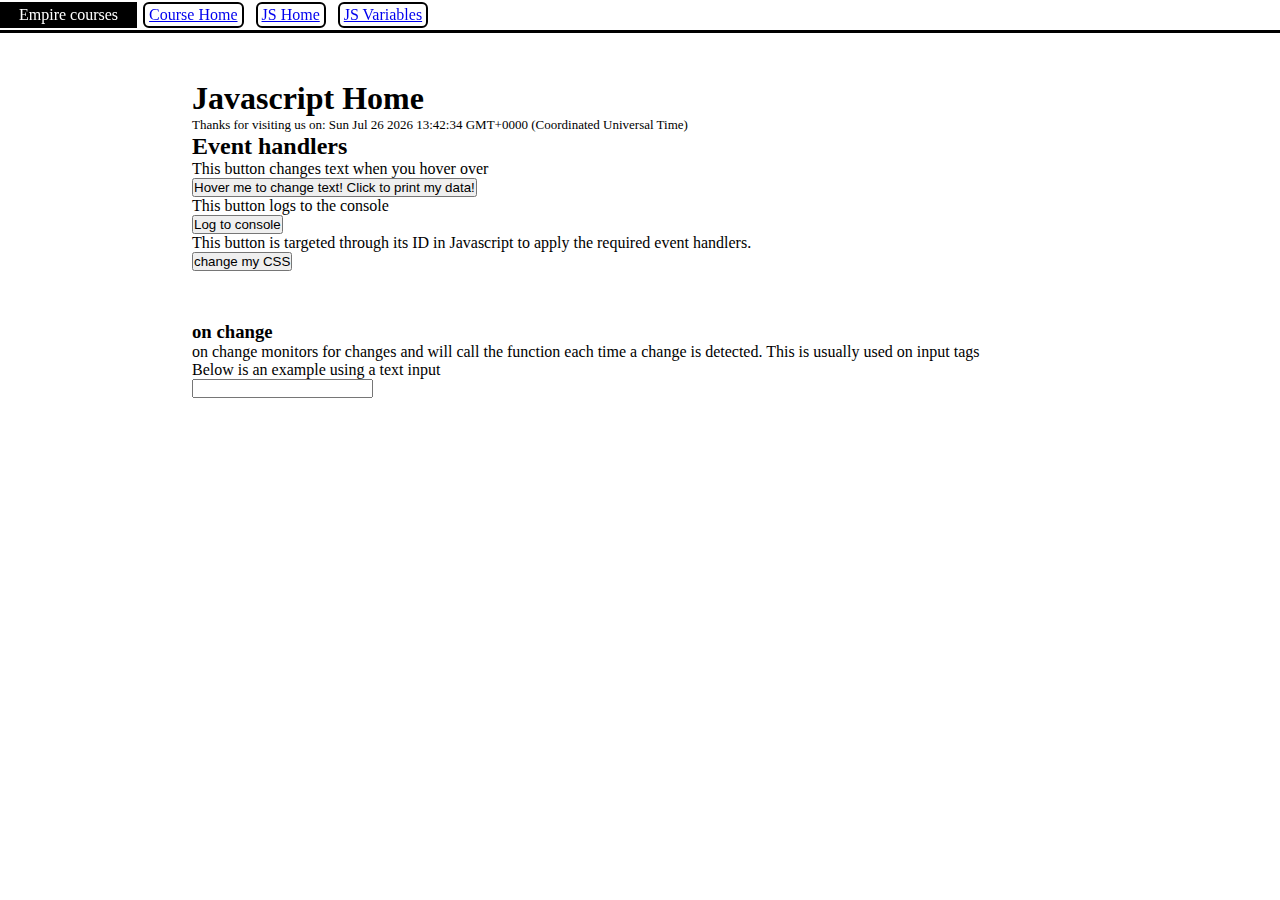
==== js/index.html @ 09484350 "variables JS section created" ====
<!DOCTYPE html>
<html lang="en">
  <head>
    <meta charset="UTF-8" />
    <meta http-equiv="X-UA-Compatible" content="IE=edge" />
    <meta name="viewport" content="width=device-width, initial-scale=1.0" />
    <title>Javascript Home</title>
    <link rel="stylesheet" href="styles.css" />
  </head>
  <body onload="setDate()" onkeydown="handleKeyDown(event)">
    <nav class="nav-bar">
      <div class="logo">Empire courses</div>
      <ul>
        <li><a href="../index.html">Course Home</a></li>
        <li><a href="../js/index.html">JS Home</a></li>

        <li><a href="./variables/variables.html">JS Variables</a></li>
      </ul>
    </nav>
    <main>
      <h1>Javascript Home</h1>
      <!-- Date is generated on the fly -->
      <p style="font-size: small">
        Thanks for visiting us on: <span id="currentDate"></span>
      </p>

      <h2>Event handlers</h2>
      <p>This button changes text when you hover over</p>
      <!-- onclick event handler that calls function -->
      <button
        onclick="clickMe(this)"
        data-button="terminator"
        onmouseover="changeText(this)"
      >
        Hover me to change text! Click to print my data!
      </button>
      <p>This button logs to the console</p>
      <button onclick="sendConsoleMessage('hello, MJ!')">Log to console</button>

      <!-- Unlike the two above, the event handler will be placed through Javascript using ID selector -->
      <p>
        This button is targeted through its ID in Javascript to apply the
        required event handlers.
      </p>
      <button id="eventHandlerButton">change my CSS</button>
      <br />
      <h3 style="margin-top: 50px">on change</h3>
      <p>
        on change monitors for changes and will call the function each time a
        change is detected. This is usually used on input tags
      </p>
      <p>Below is an example using a text input</p>
      <input type="text" onchange="handleInputChange(this)" />
    </main>
    <script src="script.js"></script>
  </body>
</html>
---- js/styles.css ----
* {
  margin: 0px;
  padding: 0px;
}

main {
  margin-top: 80px;
  width: 70vw;
  margin-left: auto;
  margin-right: auto;
}

/* Navbar */
.nav-bar {
  position: fixed;
  top: 0;
  display: flex;
  align-items: center;
  border-bottom: solid;
  width: 100vw;
}

.logo {
  background-color: black;
  color: white;
  padding: 4px 19px;
}

.nav-bar ul li {
  float: left;
  margin: 2px 6px;
  padding: 2px 4px;
  border-radius: 6px;
  border: 2px solid black;
}

.nav-bar ul li:hover {
  background-color: aquamarine;
}

.nav-bar ul {
  list-style: none;
}
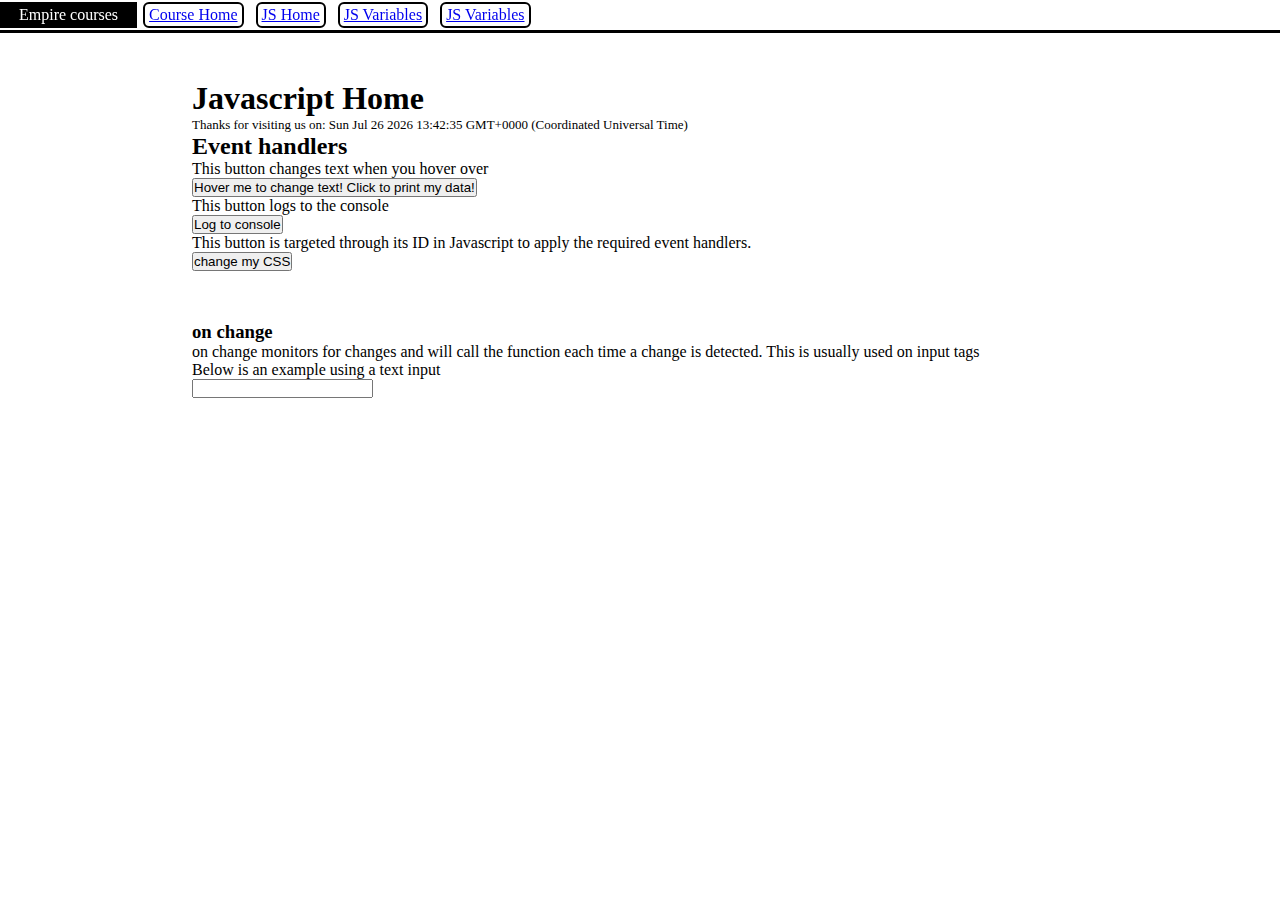
==== commit ee20d466: "Fixed sticky text in CSS and finalized function section of JS" ====
--- a/js/index.html
+++ b/js/index.html
@@ -15,6 +15,7 @@
         <li><a href="../js/index.html">JS Home</a></li>
 
         <li><a href="./variables/variables.html">JS Variables</a></li>
+        <li><a href="./functions/functions.html">JS Variables</a></li>
       </ul>
     </nav>
     <main>
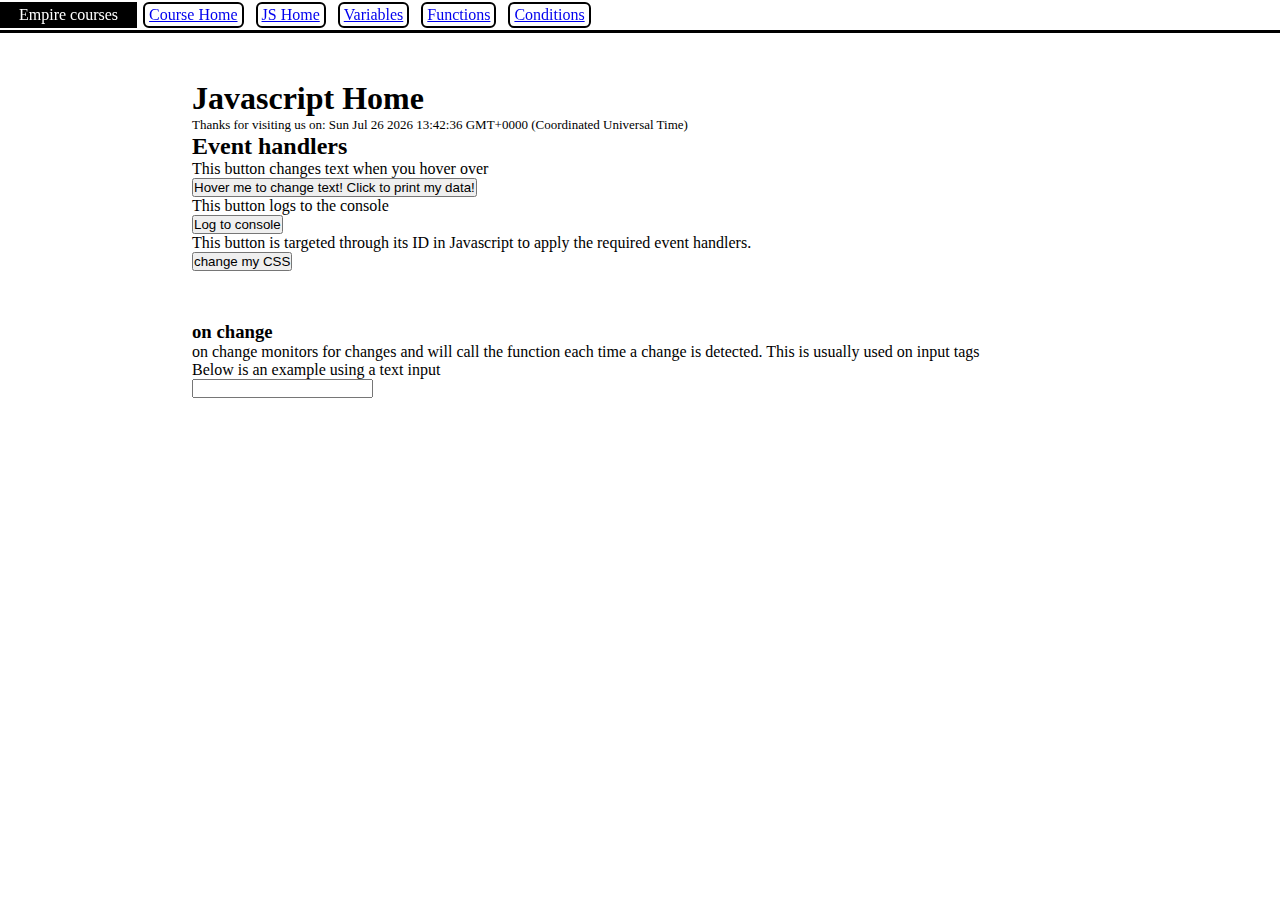
==== commit 3cd22222: "Completed Conditionals section" ====
--- a/js/index.html
+++ b/js/index.html
@@ -14,8 +14,9 @@
         <li><a href="../index.html">Course Home</a></li>
         <li><a href="../js/index.html">JS Home</a></li>
 
-        <li><a href="./variables/variables.html">JS Variables</a></li>
-        <li><a href="./functions/functions.html">JS Variables</a></li>
+        <li><a href="./variables/variables.html">Variables</a></li>
+        <li><a href="./functions/functions.html">Functions</a></li>
+        <li><a href="./conditionals/conditionals.html">Conditions</a></li>
       </ul>
     </nav>
     <main>
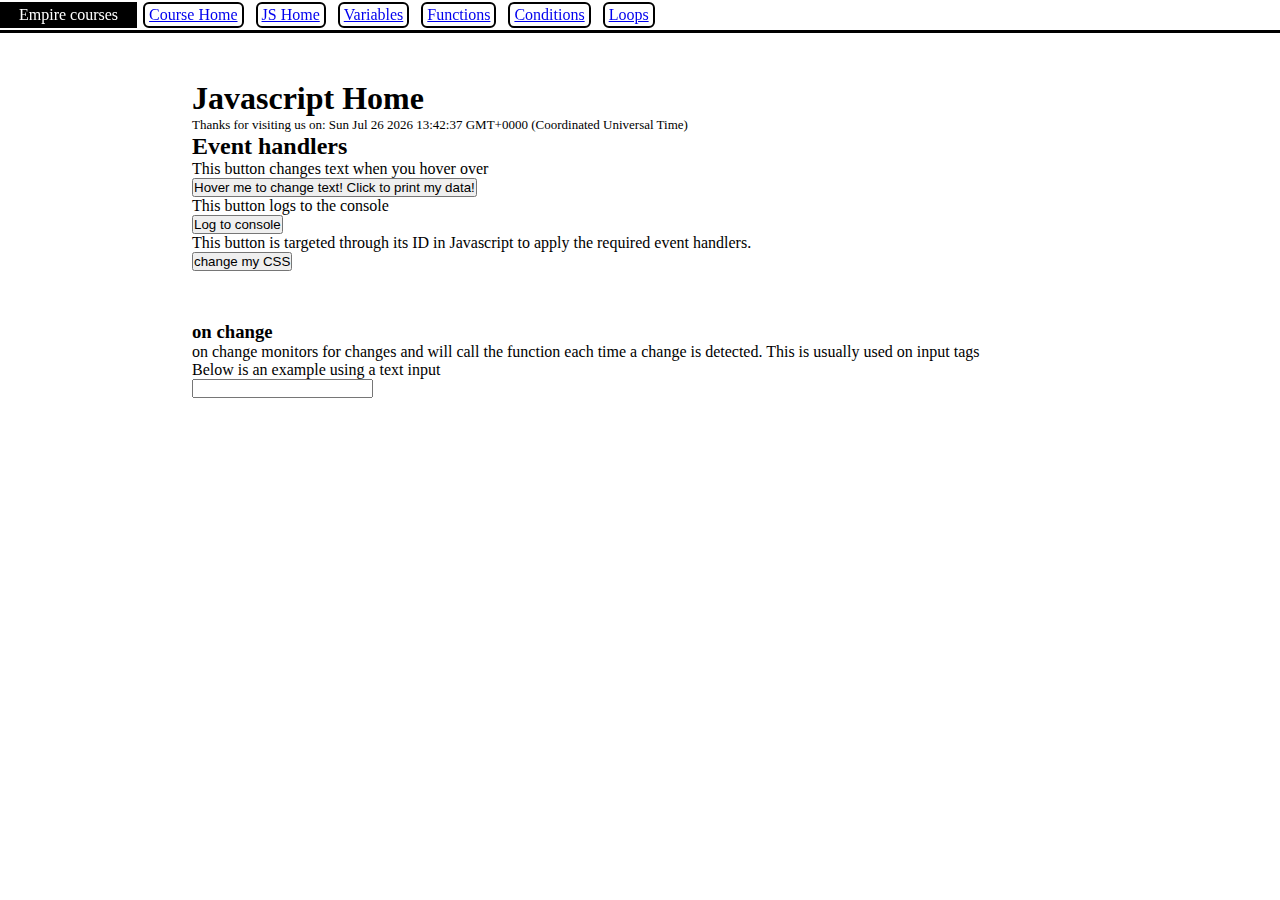
==== commit 1ccc5172: "Added style change in functions file. Completed For and While loops in loops section" ====
--- a/js/index.html
+++ b/js/index.html
@@ -17,6 +17,7 @@
         <li><a href="./variables/variables.html">Variables</a></li>
         <li><a href="./functions/functions.html">Functions</a></li>
         <li><a href="./conditionals/conditionals.html">Conditions</a></li>
+        <li><a href="./loops/loops.html">Loops</a></li>
       </ul>
     </nav>
     <main>
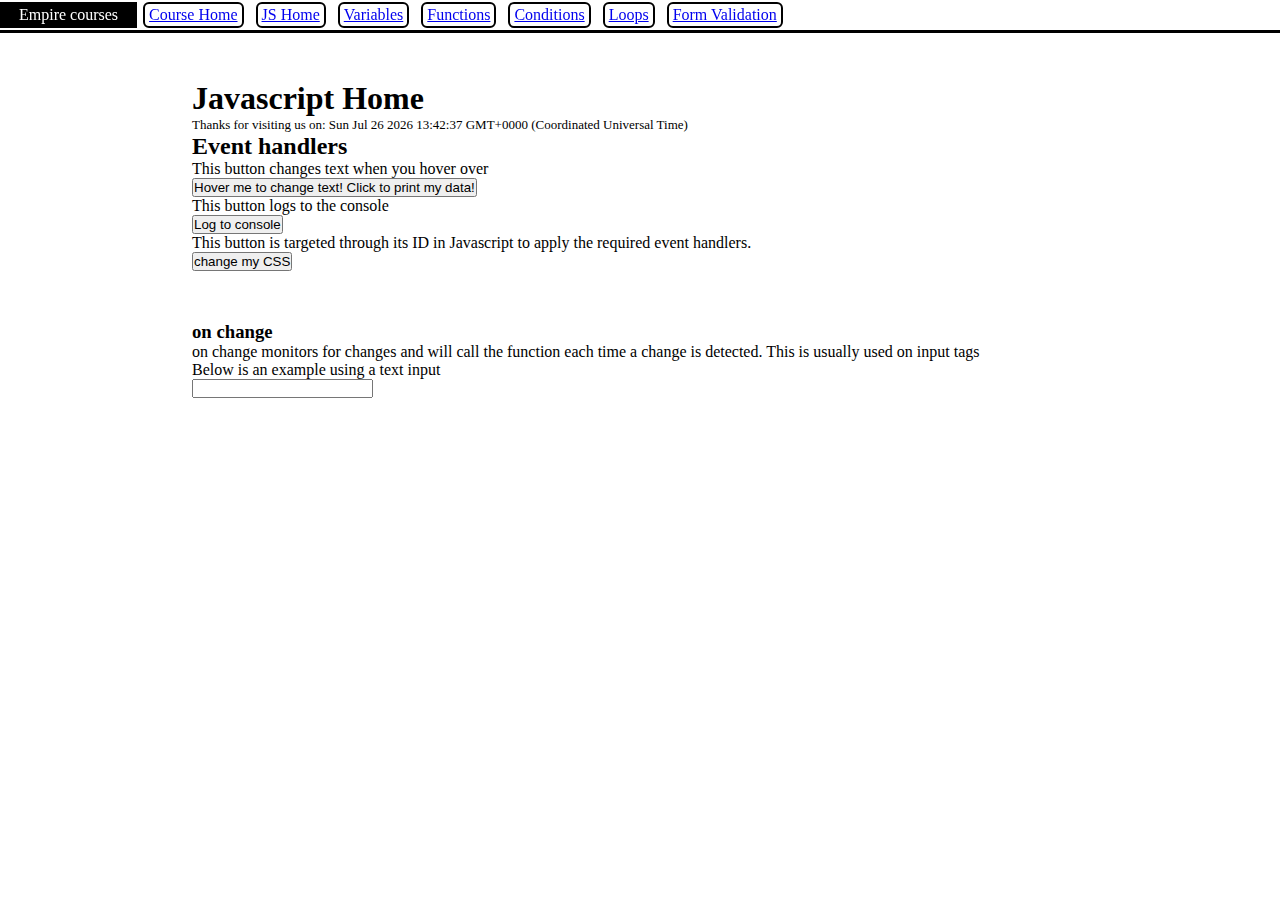
==== commit 5a97ad8b: "Completed JS forms section" ====
--- a/js/index.html
+++ b/js/index.html
@@ -18,6 +18,7 @@
         <li><a href="./functions/functions.html">Functions</a></li>
         <li><a href="./conditionals/conditionals.html">Conditions</a></li>
         <li><a href="./loops/loops.html">Loops</a></li>
+        <li><a href="./form-validation/forms.html">Form Validation</a></li>
       </ul>
     </nav>
     <main>
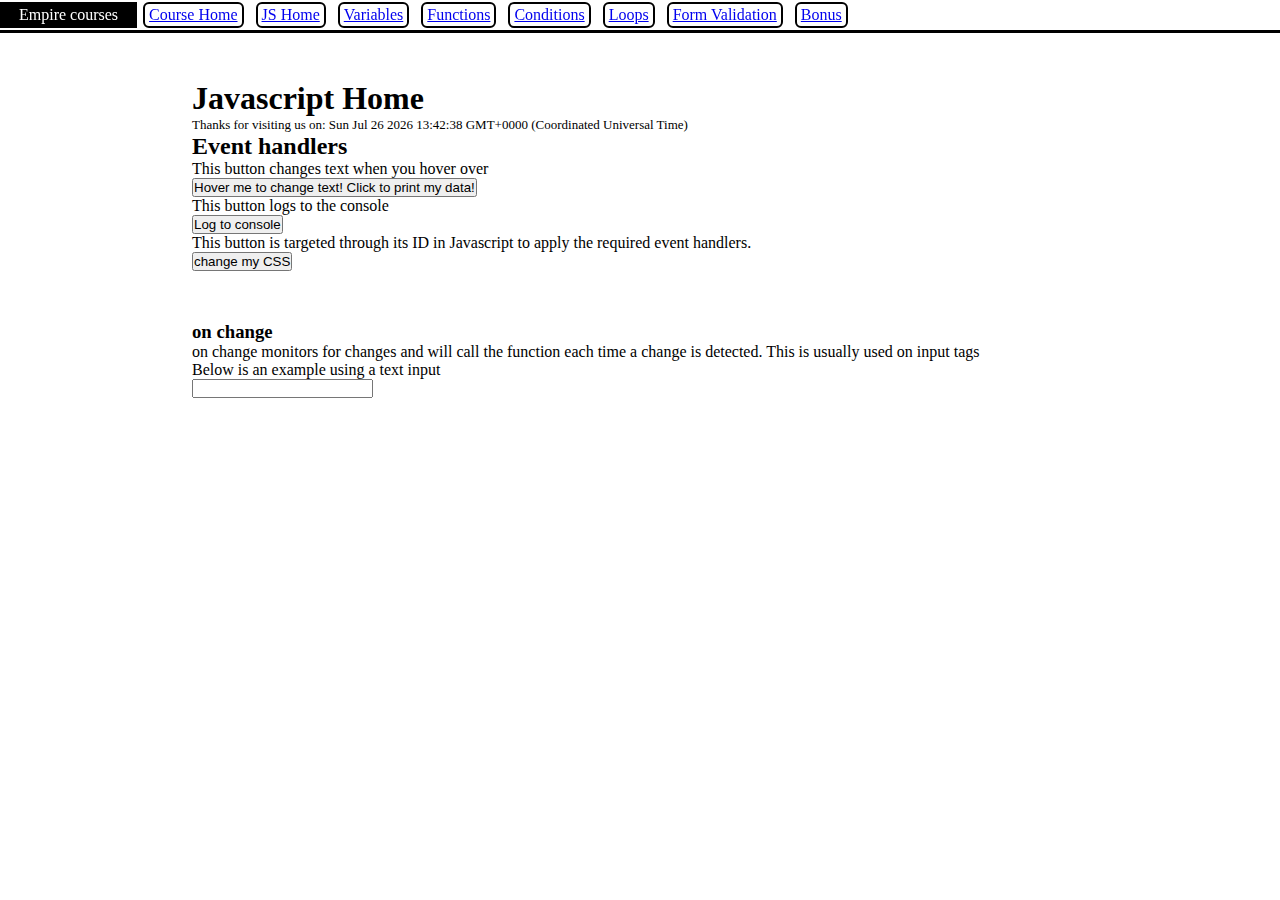
==== commit 038abc0a: "Completed bonus section with string manipulation and random number generation" ====
--- a/js/index.html
+++ b/js/index.html
@@ -19,6 +19,7 @@
         <li><a href="./conditionals/conditionals.html">Conditions</a></li>
         <li><a href="./loops/loops.html">Loops</a></li>
         <li><a href="./form-validation/forms.html">Form Validation</a></li>
+        <li><a href="./bonus/bonus.html">Bonus</a></li>
       </ul>
     </nav>
     <main>
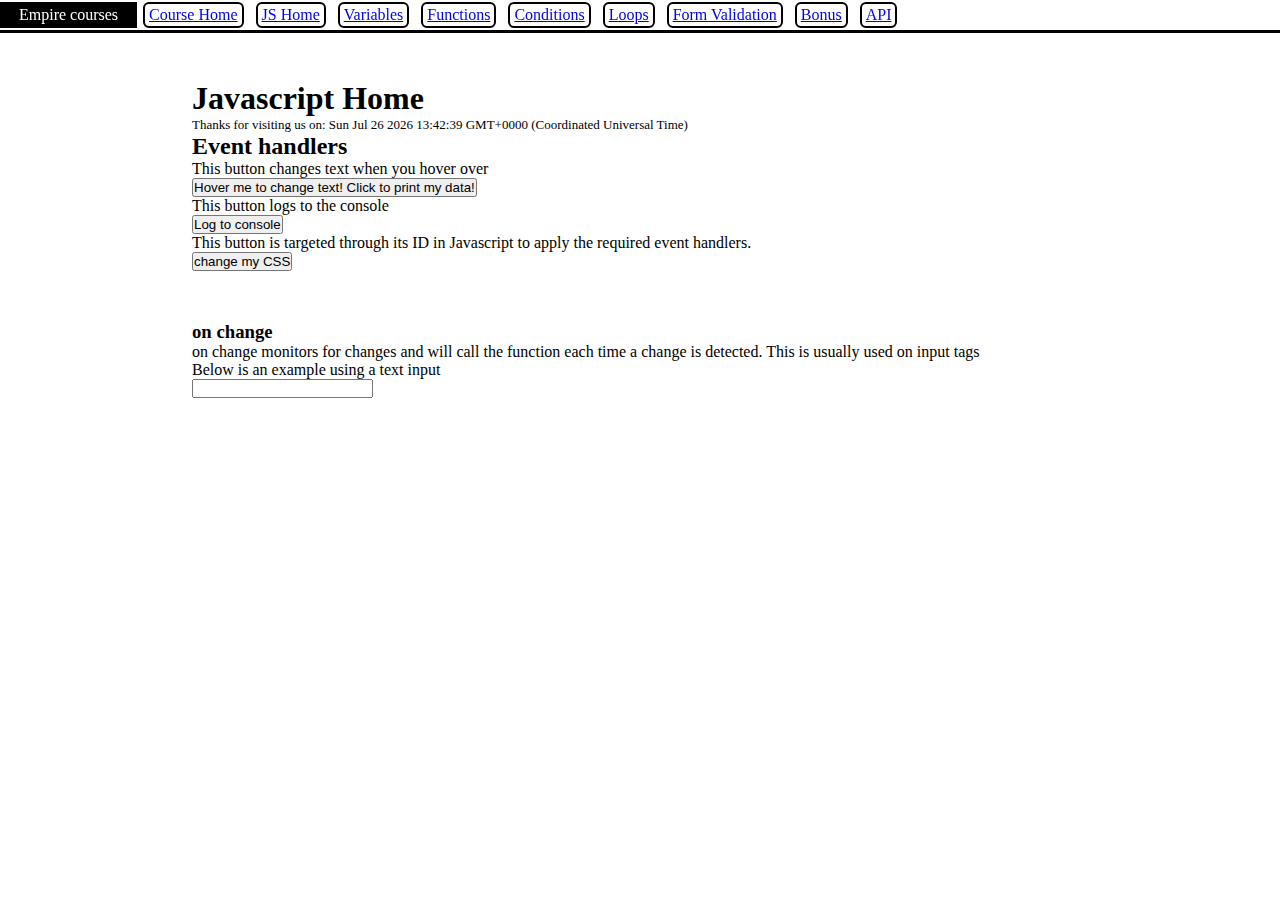
==== commit a99fd436: "API calls and loop to create div section complete" ====
--- a/js/index.html
+++ b/js/index.html
@@ -20,6 +20,7 @@
         <li><a href="./loops/loops.html">Loops</a></li>
         <li><a href="./form-validation/forms.html">Form Validation</a></li>
         <li><a href="./bonus/bonus.html">Bonus</a></li>
+        <li><a href="./api-calls/api.html">API</a></li>
       </ul>
     </nav>
     <main>
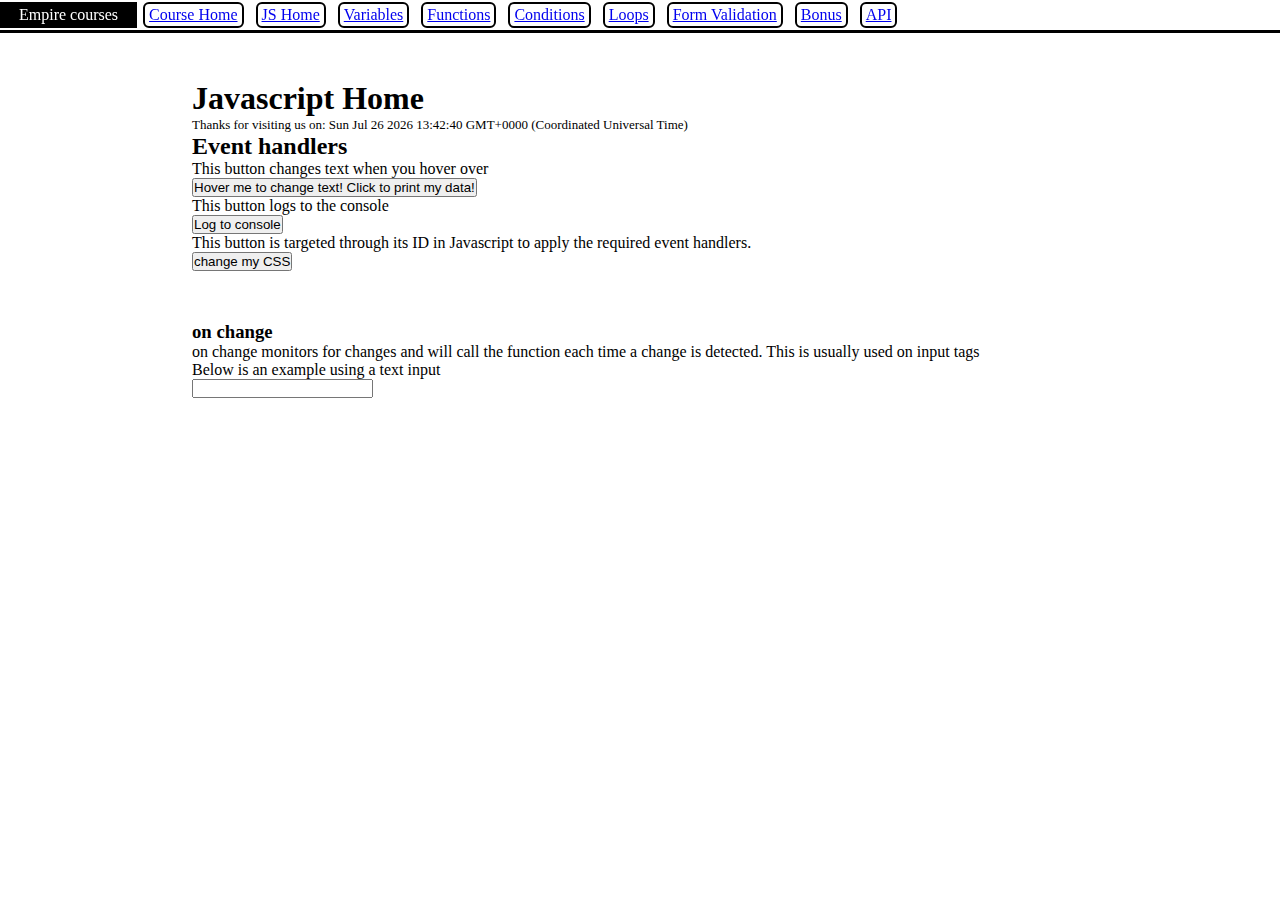
==== commit 3e597bff: "Added simpler method of adding event handler to JS Home section" ====
--- a/js/index.html
+++ b/js/index.html
@@ -35,7 +35,7 @@
       <!-- onclick event handler that calls function -->
       <button
         onclick="clickMe(this)"
-        data-button="terminator"
+        data-button="pokemon"
         onmouseover="changeText(this)"
       >
         Hover me to change text! Click to print my data!
